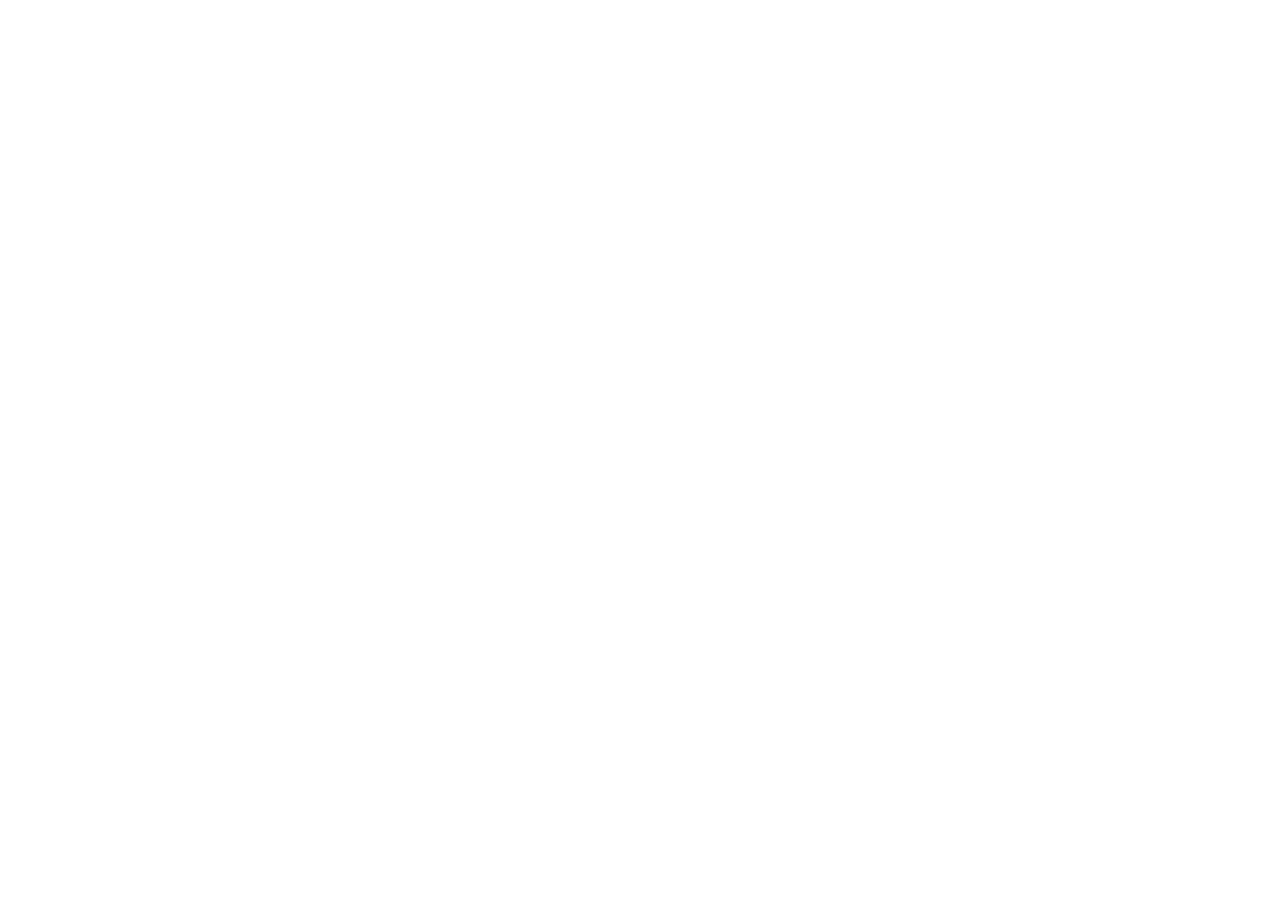
==== projetoX/index_Enem.html @ 44db8675 "Atualização" ====
<!DOCTYPE html>
<html lang="pt-br">
<head>
    <meta charset="UTF-8">
    <meta http-equiv="X-UA-Compatible" content="IE=edge">
    <meta name="viewport" content="width=device-width, initial-scale=1.0">
    <title>Document</title>
</head>
<body>
    
</body>
</html>
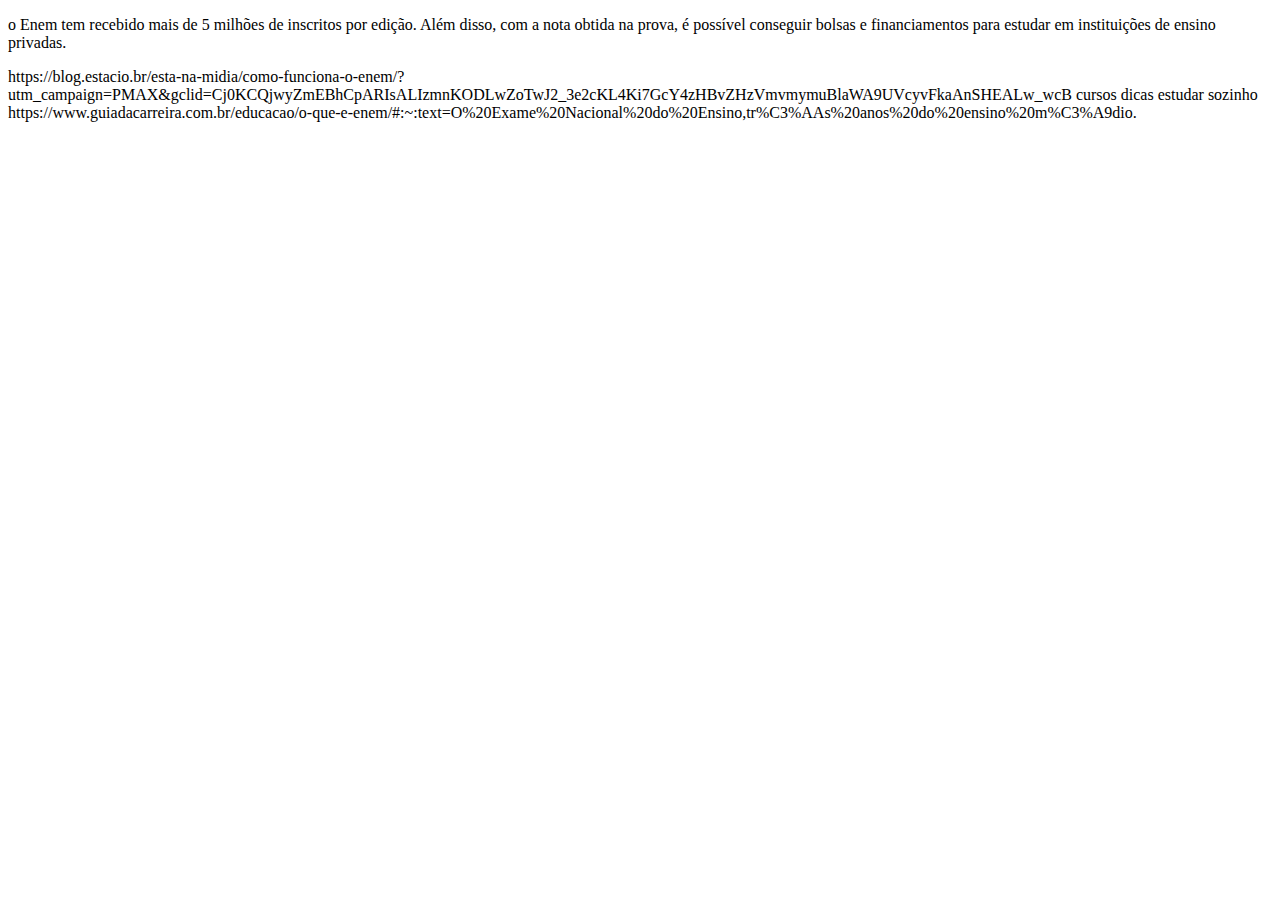
==== commit 5f31f97e: "Comecei a fazer o menu" ====
--- a/projetoX/index_Enem.html
+++ b/projetoX/index_Enem.html
@@ -7,6 +7,17 @@
     <title>Document</title>
 </head>
 <body>
-    
+    <p>
+        o Enem tem recebido mais de 5 milhões de inscritos por edição. Além disso, com a nota obtida na prova, é possível conseguir bolsas e financiamentos para estudar em instituições de ensino privadas.
+    </p>
+    <p>https://blog.estacio.br/esta-na-midia/como-funciona-o-enem/?utm_campaign=PMAX&gclid=Cj0KCQjwyZmEBhCpARIsALIzmnKODLwZoTwJ2_3e2cKL4Ki7GcY4zHBvZHzVmvmymuBlaWA9UVcyvFkaAnSHEALw_wcB
+
+        cursos
+dicas
+ estudar sozinho
+
+ https://www.guiadacarreira.com.br/educacao/o-que-e-enem/#:~:text=O%20Exame%20Nacional%20do%20Ensino,tr%C3%AAs%20anos%20do%20ensino%20m%C3%A9dio.
+
+    </p>
 </body>
 </html>